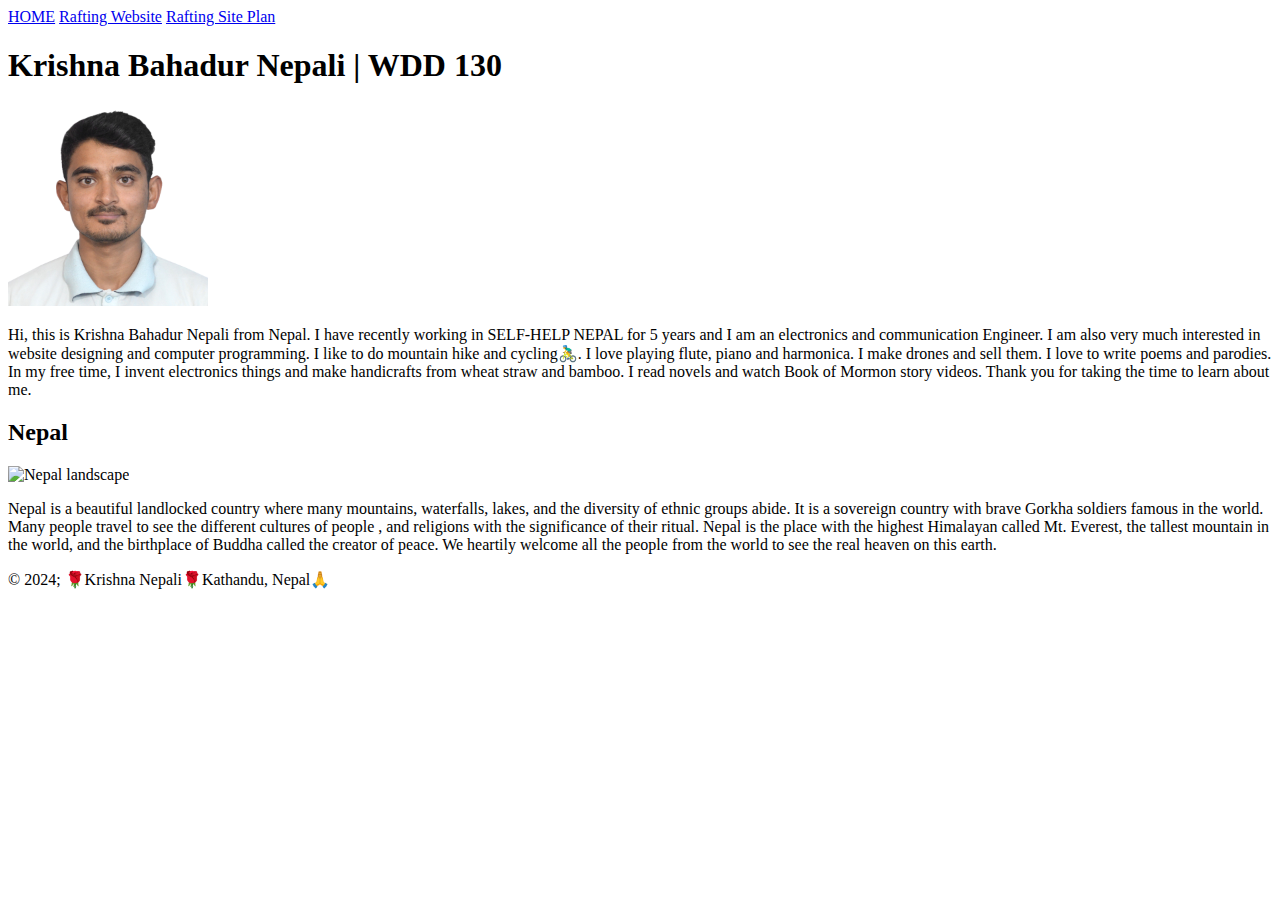
==== index.html @ 2b24bc80 "Rafting site plan" ====
<!doctype html>
<html lang="en-US">
  <head>
    <meta charset="utf-8" >
    <meta name="viewport" content="width=device-width,initial-scale=1.0">
    <title>Krishna Nepali | WDD130</title>
    <meta name="description" content="Krishna Bahadur Nepali| WDD130 | puspose: To build personal web ">
    <meta name="author" content="Krishna Bahadur Nepali" >
    <link rel="stylesheet" href="styles/style.css">
  </head>
  <body>
    <header>
        <nav>
            <a href="index.html">HOME</a>
            <a href="Rafting-site.html">Rafting Website</a>
            <a href="site-plan.html">Rafting Site Plan</a>
        </nav>
    </header>
    <main>
        <h1>Krishna Bahadur Nepali | WDD 130</h1>
        <img src="images/profile.jpg" alt="My name is krishna Bdr.Nepali" width="200"  height="200"> <!--alt =alternative  if image is not there, you name can be shown-->
        <p>Hi, this is Krishna Bahadur Nepali from Nepal. I have recently working in SELF-HELP NEPAL for 5 years
            and I am an electronics and communication Engineer. I am also very much interested in website designing 
            and computer programming. I like to do mountain hike and cycling🚴‍♂️. I love playing flute, piano and harmonica.
             I make drones and sell them. I love to write poems and parodies. In my free time, I invent electronics things and 
             make handicrafts from wheat straw and bamboo. I read novels and watch Book of Mormon story videos. 
             Thank you for taking the time to learn about me.</p>
    </main>
    <aside> 
      <h2>Nepal</h2>
      <img src="images/nepal.jpg" alt="Nepal landscape">
      <p>Nepal is a beautiful landlocked country where many mountains, waterfalls, lakes, and the diversity of ethnic groups abide.
        It is a sovereign country with brave Gorkha soldiers famous in the world. Many people travel to see the different cultures of people 
        , and religions with the significance of their ritual. Nepal is the place with the highest Himalayan called Mt. Everest, the tallest mountain in the world, and the birthplace of Buddha called the creator of peace.
        We heartily welcome all the people from the world to see the real heaven on this earth.
      </p>
    </aside>

        

    <footer>
        <p>&copy; 2024; 🌹Krishna Nepali🌹Kathandu, Nepal🙏</p>

    </footer>
  </body>
</html>
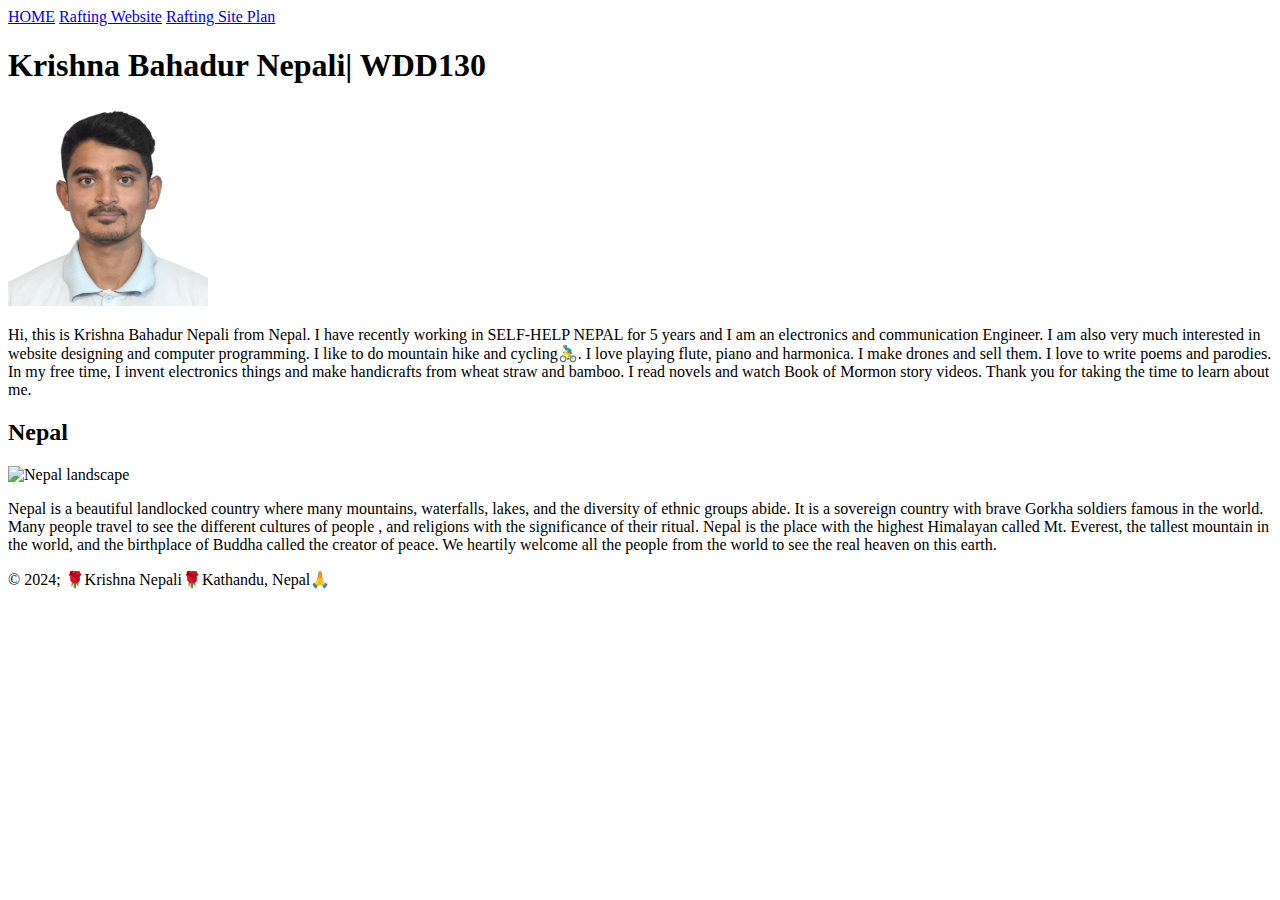
==== commit 12b5ef7a: "title" ====
--- a/index.html
+++ b/index.html
@@ -3,9 +3,10 @@
   <head>
     <meta charset="utf-8" >
     <meta name="viewport" content="width=device-width,initial-scale=1.0">
-    <title>Krishna Nepali | WDD130</title>
-    <meta name="description" content="Krishna Bahadur Nepali| WDD130 | puspose: To build personal web ">
-    <meta name="author" content="Krishna Bahadur Nepali" >
+    <title>Krishna Bahadur Nepali</title>
+    <title>WDD130</title>
+    <meta name="description" content="KrishSymphonic, WDD130,puspose is to build personal website and start river site rafting for millions of people by providinng better services ">
+    <meta name="author" content="KrishSymphonic">
     <link rel="stylesheet" href="styles/style.css">
   </head>
   <body>
@@ -13,11 +14,11 @@
         <nav>
             <a href="index.html">HOME</a>
             <a href="Rafting-site.html">Rafting Website</a>
-            <a href="site-plan.html">Rafting Site Plan</a>
+            <a href="wwr/site-plan-rafting.html">Rafting Site Plan</a>
         </nav>
     </header>
     <main>
-        <h1>Krishna Bahadur Nepali | WDD 130</h1>
+        <h1>Krishna Bahadur Nepali| WDD130</h1>
         <img src="images/profile.jpg" alt="My name is krishna Bdr.Nepali" width="200"  height="200"> <!--alt =alternative  if image is not there, you name can be shown-->
         <p>Hi, this is Krishna Bahadur Nepali from Nepal. I have recently working in SELF-HELP NEPAL for 5 years
             and I am an electronics and communication Engineer. I am also very much interested in website designing 
@@ -35,12 +36,8 @@
         We heartily welcome all the people from the world to see the real heaven on this earth.
       </p>
     </aside>
-
-        
-
     <footer>
         <p>&copy; 2024; 🌹Krishna Nepali🌹Kathandu, Nepal🙏</p>
-
     </footer>
   </body>
 </html>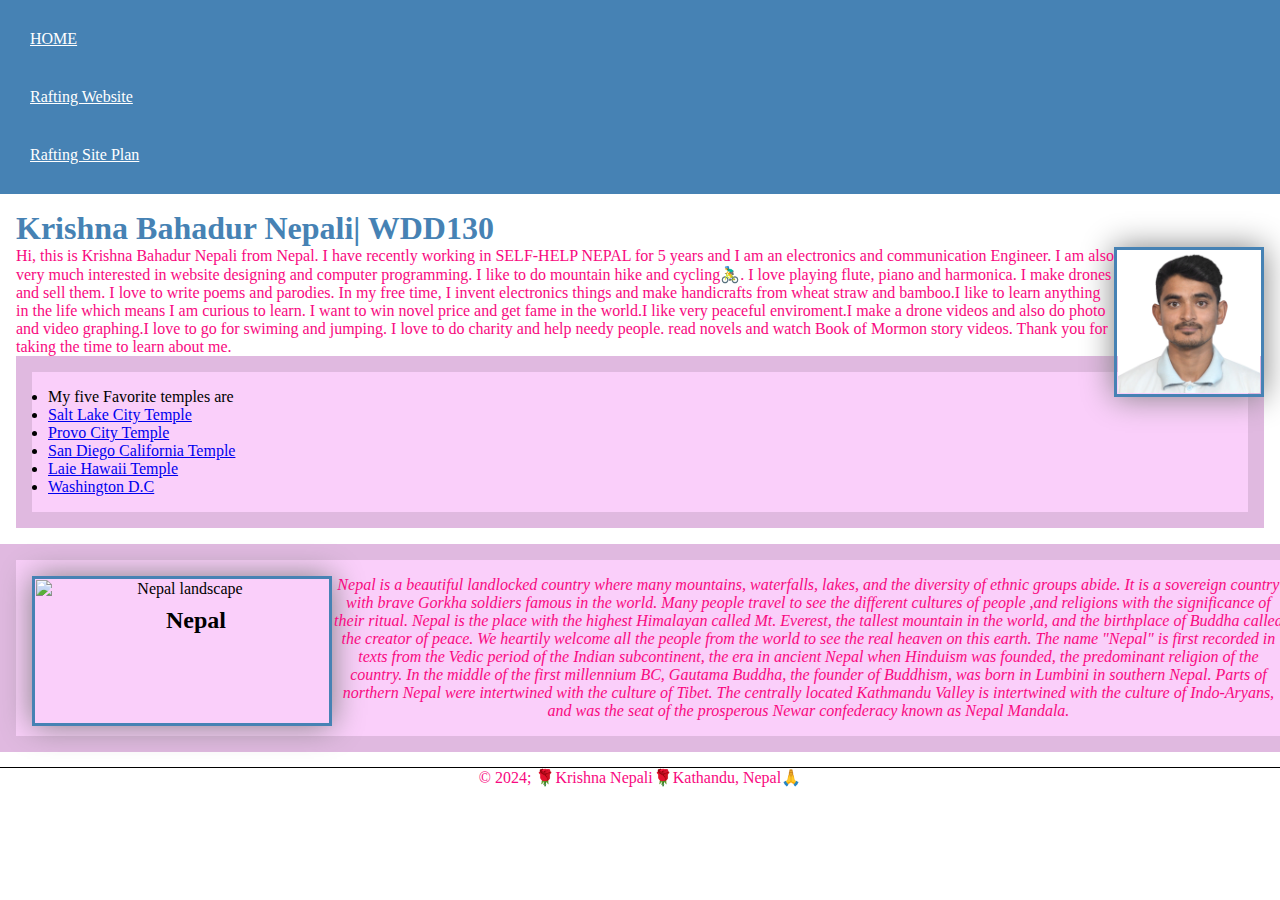
==== commit 54a80571: "Fixed enhance section" ====
--- a/index.html
+++ b/index.html
@@ -1,10 +1,9 @@
 <!doctype html>
 <html lang="en-US">
   <head>
-    <meta charset="utf-8" >
+    <meta charset="UTF-8" >
     <meta name="viewport" content="width=device-width,initial-scale=1.0">
-    <title>Krishna Bahadur Nepali</title>
-    <title>WDD130</title>
+    <title>Krishna Bahadur Nepali | WDD130</title>
     <meta name="description" content="KrishSymphonic, WDD130,puspose is to build personal website and start river site rafting for millions of people by providinng better services ">
     <meta name="author" content="KrishSymphonic">
     <link rel="stylesheet" href="styles/style.css">
@@ -24,20 +23,37 @@
             and I am an electronics and communication Engineer. I am also very much interested in website designing 
             and computer programming. I like to do mountain hike and cycling🚴‍♂️. I love playing flute, piano and harmonica.
              I make drones and sell them. I love to write poems and parodies. In my free time, I invent electronics things and 
-             make handicrafts from wheat straw and bamboo. I read novels and watch Book of Mormon story videos. 
+             make handicrafts from wheat straw and bamboo.I like to learn anything in the life which means I am curious to learn.
+             I want to win novel price and get fame in the world.I like very peaceful enviroment.I make a drone videos
+             and also do photo and video graphing.I love to go for swiming and jumping. I love to do charity and help needy people.
+              read novels and watch Book of Mormon story videos. 
              Thank you for taking the time to learn about me.</p>
+      
+      <ul class="box"><li>My five Favorite temples are</li>
+      <li><a href="=https://www.churchofjesuschrist.org/temples/details/salt-lake-temple?lang=eng" target="blank">Salt Lake City Temple </a></li>
+      <li> <a href="https://www.churchofjesuschrist.org/temples/details/provo-city-center-temple?lang=eng" target="blank">Provo City Temple</a></li>
+      <li><a href="https://www.churchofjesuschrist.org/temples/details/san-diego-california-temple?lang=eng" target="blank">San Diego California Temple </a></li>
+      <li><a href="https://www.churchofjesuschrist.org/temples/details/laie-hawaii-temple?lang=eng" target="blank">Laie Hawaii Temple</a></li>
+      <li><a href="https://www.churchofjesuschrist.org/temples/details/washington-d.c.-temple?lang=eng" target="blank">Washington D.C</a><!--<ol></ol> is for numbering-->
+      </ul>
     </main>
-    <aside> 
+    <aside  class="box">  <!--I didnt declare here a class because the cursor or the aside box will move to left side-->
       <h2>Nepal</h2>
       <img src="images/nepal.jpg" alt="Nepal landscape">
-      <p>Nepal is a beautiful landlocked country where many mountains, waterfalls, lakes, and the diversity of ethnic groups abide.
+      <p><i>Nepal is a beautiful landlocked country where many mountains, waterfalls, lakes, and the diversity of ethnic groups abide.
         It is a sovereign country with brave Gorkha soldiers famous in the world. Many people travel to see the different cultures of people 
-        , and religions with the significance of their ritual. Nepal is the place with the highest Himalayan called Mt. Everest, the tallest mountain in the world, and the birthplace of Buddha called the creator of peace.
+        ,and religions with the significance of their ritual. Nepal is the place with the highest Himalayan called Mt. Everest,
+        the tallest mountain in the world, and the birthplace of Buddha called the creator of peace.
         We heartily welcome all the people from the world to see the real heaven on this earth.
-      </p>
+        The name "Nepal" is first recorded in texts from the Vedic period of the Indian subcontinent, the era in ancient Nepal when Hinduism was founded,
+        the predominant religion of the country. In the middle of the first millennium BC, Gautama Buddha, the founder of Buddhism, was born in Lumbini in southern Nepal. 
+        Parts of northern Nepal were intertwined with the culture of Tibet. The centrally located Kathmandu Valley is intertwined with the culture of Indo-Aryans,
+        and was the seat of the prosperous Newar confederacy known as Nepal Mandala. 
+      </i></p>
     </aside>
     <footer>
         <p>&copy; 2024; 🌹Krishna Nepali🌹Kathandu, Nepal🙏</p>
     </footer>
-  </body>
+  </body>   
+  <!-- Last modified section was copy right and the <Aside section> -->
 </html>--- a/styles/style.css
+++ b/styles/style.css
@@ -0,0 +1,86 @@
+*{
+    margin:0;
+    padding:0;
+    box-sizing: border-box; 
+}
+
+
+nav {
+    background-color: steelblue;
+    padding: 10px;
+}
+nav a {
+    color:white;
+    display: block;
+    padding: 20px;
+}
+
+h1{
+    color: steelblue; 
+}
+
+img {
+    width: 140px; 
+    height: auto; 
+    border: 3px solid steelblue;
+    padding: 1px; 
+    box-shadow: 0 0 30px gray;
+}
+
+p {
+    color: rgb(248, 9, 128);
+    padding: 10px;
+}
+
+main {
+    max-width: 2000px; 
+    margin: 1em;   
+}
+
+aside {
+    width:82.3rem; /*I tried to mantained the equal margin on both */
+    margin:1rem;
+    border:1px solid rgba(0, 0, 0, 0.2);
+    padding: 1rem;
+    background-color:#eee;
+    color:#333;
+    text-align:center;
+    position: relative;
+}
+aside h2{
+    position: absolute;
+    top: 47px;
+    left: 150px;
+}  /*I tried to do this but Nepal title went to the top*/
+
+aside img  {
+    width: 300px;
+    height:150px;
+    float: left;
+}
+
+main img   {
+    width: 150px;
+    height: auto;
+    float: right;
+}
+
+p {
+    padding: 0;
+}
+ footer {
+    margin-top:15px;
+    border-top:1px solid #000 ;
+    text-align: center;
+    
+ }
+ /*This is Class Sector*/
+ .box{
+    margin:0;
+    padding: 1rem;
+    border:1rem solid rgba(0, 0, 0, 0.1);
+    background-color: #facffa;
+    color: #000000;
+  
+ }
+
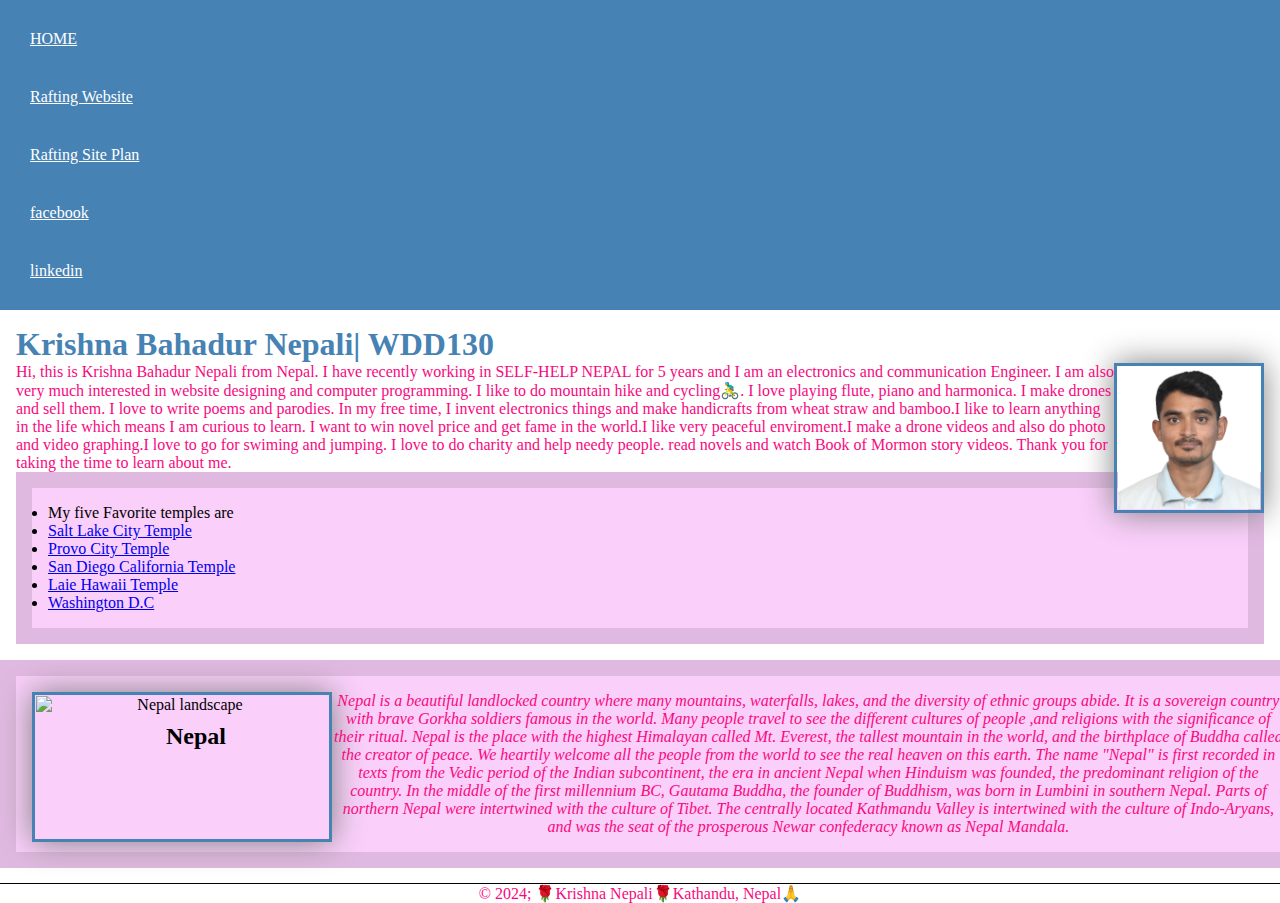
==== commit 470bf3fe: "completed w03 enhancement" ====
--- a/index.html
+++ b/index.html
@@ -14,6 +14,8 @@
             <a href="index.html">HOME</a>
             <a href="Rafting-site.html">Rafting Website</a>
             <a href="wwr/site-plan-rafting.html">Rafting Site Plan</a>
+            <a href="https://www.facebook.com/">facebook</a>
+            <a href="https://www.linkedin.com/feed/">linkedin</a>
         </nav>
     </header>
     <main>
@@ -37,7 +39,7 @@
       <li><a href="https://www.churchofjesuschrist.org/temples/details/washington-d.c.-temple?lang=eng" target="blank">Washington D.C</a><!--<ol></ol> is for numbering-->
       </ul>
     </main>
-    <aside  class="box">  <!--I didnt declare here a class because the cursor or the aside box will move to left side-->
+    <aside  class="box">  <!--WHEN I declare here a class because the cursor or the aside box will move to left side-->
       <h2>Nepal</h2>
       <img src="images/nepal.jpg" alt="Nepal landscape">
       <p><i>Nepal is a beautiful landlocked country where many mountains, waterfalls, lakes, and the diversity of ethnic groups abide.
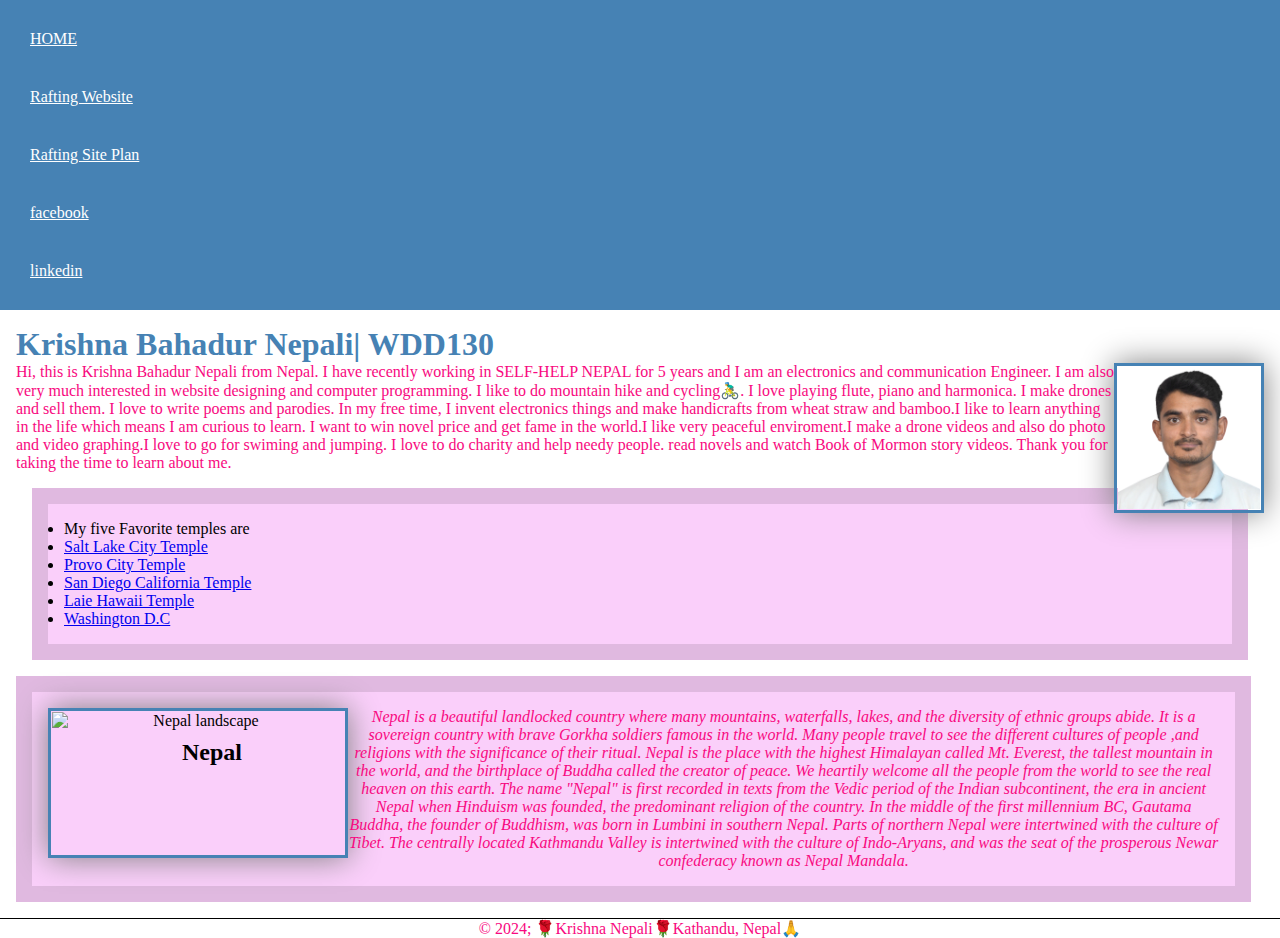
==== commit a07499cf: "modified W03" ====
--- a/index.html
+++ b/index.html
@@ -3,7 +3,7 @@
   <head>
     <meta charset="UTF-8" >
     <meta name="viewport" content="width=device-width,initial-scale=1.0">
-    <title>Krishna Bahadur Nepali | WDD130</title>
+    <title>krishnabahadurnepali | WDD130</title>
     <meta name="description" content="KrishSymphonic, WDD130,puspose is to build personal website and start river site rafting for millions of people by providinng better services ">
     <meta name="author" content="KrishSymphonic">
     <link rel="stylesheet" href="styles/style.css">
@@ -32,7 +32,7 @@
              Thank you for taking the time to learn about me.</p>
       
       <ul class="box"><li>My five Favorite temples are</li>
-      <li><a href="=https://www.churchofjesuschrist.org/temples/details/salt-lake-temple?lang=eng" target="blank">Salt Lake City Temple </a></li>
+      <li><a href="https://www.churchofjesuschrist.org/temples/details/salt-lake-temple?lang=eng" target="blank">Salt Lake City Temple </a></li>
       <li> <a href="https://www.churchofjesuschrist.org/temples/details/provo-city-center-temple?lang=eng" target="blank">Provo City Temple</a></li>
       <li><a href="https://www.churchofjesuschrist.org/temples/details/san-diego-california-temple?lang=eng" target="blank">San Diego California Temple </a></li>
       <li><a href="https://www.churchofjesuschrist.org/temples/details/laie-hawaii-temple?lang=eng" target="blank">Laie Hawaii Temple</a></li>
--- a/styles/style.css
+++ b/styles/style.css
@@ -38,7 +38,7 @@
 }
 
 aside {
-    width:82.3rem; /*I tried to mantained the equal margin on both */
+    width:77.2rem; /*I tried to mantained the equal margin on both */
     margin:1rem;
     border:1px solid rgba(0, 0, 0, 0.2);
     padding: 1rem;
@@ -74,13 +74,13 @@
     text-align: center;
     
  }
- /*This is Class Sector*/
+ /*Class Selector*/ /*This also defines the section of class by .(dot) for the class family*/
  .box{
-    margin:0;
-    padding: 1rem;
-    border:1rem solid rgba(0, 0, 0, 0.1);
-    background-color: #facffa;
-    color: #000000;
+    margin:1rem; /* This sets the margin 1 rem */
+    padding: 1rem; /*this sets the padding 1 rem*/
+    border:1rem solid rgba(0, 0, 0, 0.1); /*solid border with four different grading of color*/
+    background-color: #facffa; /*backgraund color*/
+    color: #000; /*sets the colors*/
   
  }
 
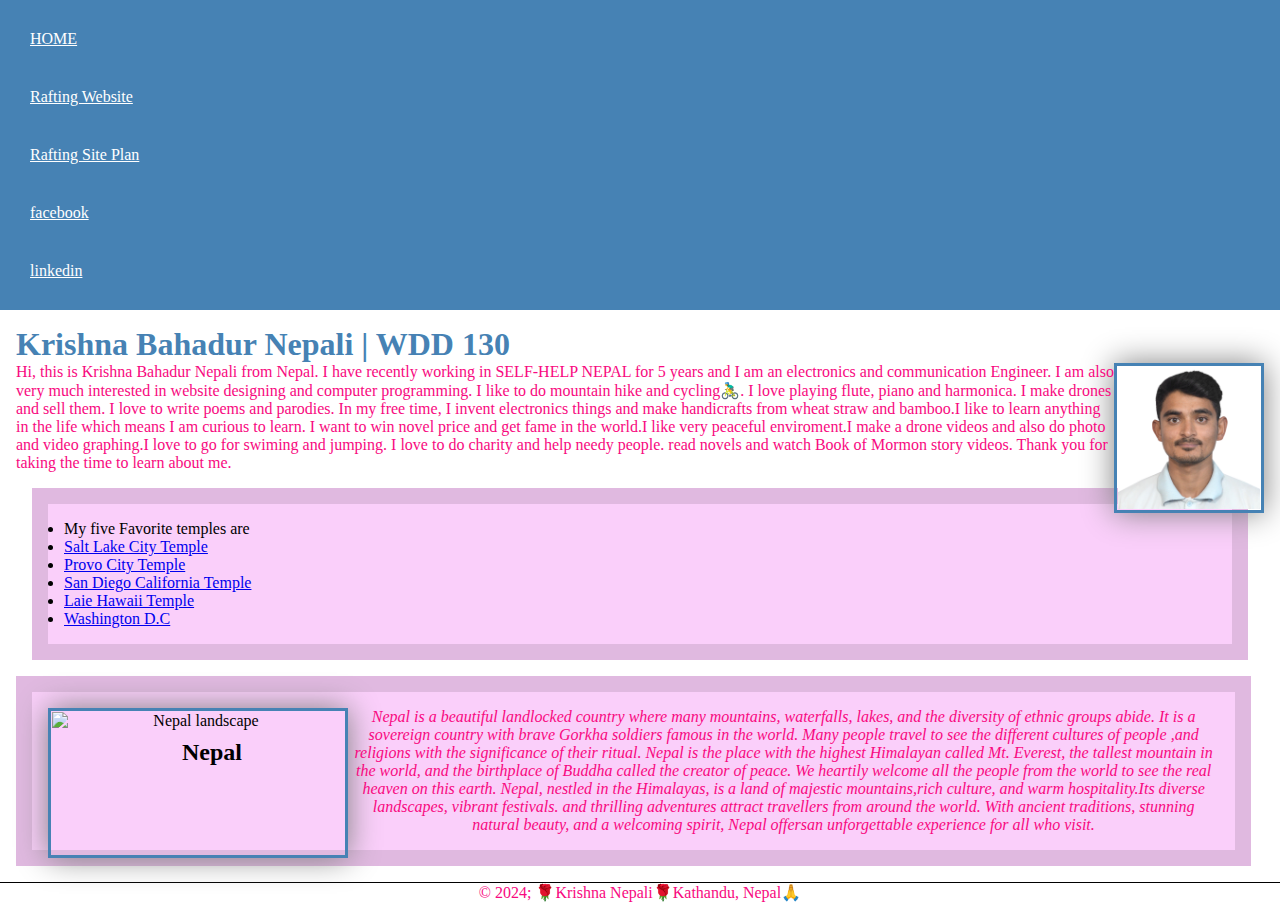
==== commit 252e97f8: "corrected" ====
--- a/index.html
+++ b/index.html
@@ -1,9 +1,9 @@
 <!doctype html>
 <html lang="en-US">
   <head>
-    <meta charset="UTF-8" >
+    <meta charset="UTF-8">
     <meta name="viewport" content="width=device-width,initial-scale=1.0">
-    <title>krishnabahadurnepali | WDD130</title>
+    <title>Krishna Bahadur Nepali | WDD 130</title>
     <meta name="description" content="KrishSymphonic, WDD130,puspose is to build personal website and start river site rafting for millions of people by providinng better services ">
     <meta name="author" content="KrishSymphonic">
     <link rel="stylesheet" href="styles/style.css">
@@ -19,7 +19,7 @@
         </nav>
     </header>
     <main>
-        <h1>Krishna Bahadur Nepali| WDD130</h1>
+        <h1>Krishna Bahadur Nepali | WDD 130</h1>
         <img src="images/profile.jpg" alt="My name is krishna Bdr.Nepali" width="200"  height="200"> <!--alt =alternative  if image is not there, you name can be shown-->
         <p>Hi, this is Krishna Bahadur Nepali from Nepal. I have recently working in SELF-HELP NEPAL for 5 years
             and I am an electronics and communication Engineer. I am also very much interested in website designing 
@@ -42,16 +42,16 @@
     <aside  class="box">  <!--WHEN I declare here a class because the cursor or the aside box will move to left side-->
       <h2>Nepal</h2>
       <img src="images/nepal.jpg" alt="Nepal landscape">
-      <p><i>Nepal is a beautiful landlocked country where many mountains, waterfalls, lakes, and the diversity of ethnic groups abide.
+      <p class="k"><i>Nepal is a beautiful landlocked country where many mountains, waterfalls, lakes, and the diversity of ethnic groups abide.
         It is a sovereign country with brave Gorkha soldiers famous in the world. Many people travel to see the different cultures of people 
         ,and religions with the significance of their ritual. Nepal is the place with the highest Himalayan called Mt. Everest,
-        the tallest mountain in the world, and the birthplace of Buddha called the creator of peace.
-        We heartily welcome all the people from the world to see the real heaven on this earth.
-        The name "Nepal" is first recorded in texts from the Vedic period of the Indian subcontinent, the era in ancient Nepal when Hinduism was founded,
-        the predominant religion of the country. In the middle of the first millennium BC, Gautama Buddha, the founder of Buddhism, was born in Lumbini in southern Nepal. 
-        Parts of northern Nepal were intertwined with the culture of Tibet. The centrally located Kathmandu Valley is intertwined with the culture of Indo-Aryans,
-        and was the seat of the prosperous Newar confederacy known as Nepal Mandala. 
-      </i></p>
+        the tallest mountain in the world, and the birthplace of Buddha called the creator of peace. We heartily welcome all the 
+        people from the world to see the real heaven on this earth.
+        Nepal, nestled in the Himalayas, is a land of majestic mountains,rich culture, and warm hospitality.Its diverse landscapes,
+        vibrant festivals. and thrilling adventures attract travellers from around the world. With ancient traditions, stunning natural
+        beauty, and a welcoming spirit, Nepal offersan unforgettable experience for all who visit.
+      
+      </i></p> <!--<i> for italian -->
     </aside>
     <footer>
         <p>&copy; 2024; 🌹Krishna Nepali🌹Kathandu, Nepal🙏</p>
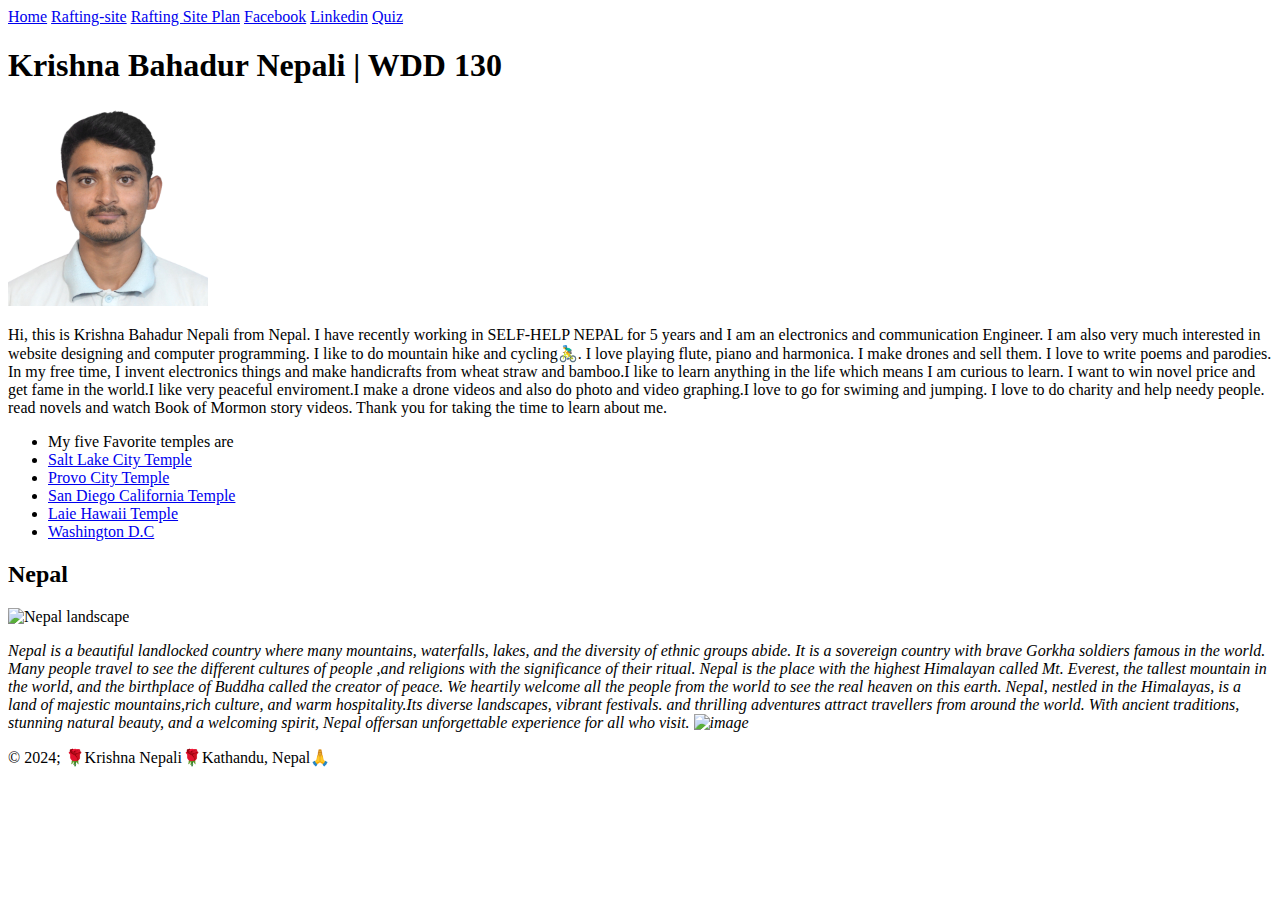
==== commit 9eb13e05: "Week05 quiz Poll-form completed" ====
--- a/index.html
+++ b/index.html
@@ -6,18 +6,20 @@
     <title>Krishna Bahadur Nepali | WDD 130</title>
     <meta name="description" content="KrishSymphonic, WDD130,puspose is to build personal website and start river site rafting for millions of people by providinng better services ">
     <meta name="author" content="KrishSymphonic">
-    <link rel="stylesheet" href="styles/style.css">
+    <link rel="stylesheet" href="styles/styles.css">
   </head>
   <body>
     <header>
         <nav>
-            <a href="index.html">HOME</a>
-            <a href="Rafting-site.html">Rafting Website</a>
+            <a href="index.html">Home</a>
+            <a href="Rafting-site.html">Rafting-site</a>
             <a href="wwr/site-plan-rafting.html">Rafting Site Plan</a>
-            <a href="https://www.facebook.com/">facebook</a>
-            <a href="https://www.linkedin.com/feed/">linkedin</a>
+            <a href="https://www.facebook.com/">Facebook</a>
+            <a href="https://www.linkedin.com/feed/">Linkedin</a>
+            <a href="week05/quiz.html">Quiz</a>
         </nav>
     </header>
+    <div class="grid">
     <main>
         <h1>Krishna Bahadur Nepali | WDD 130</h1>
         <img src="images/profile.jpg" alt="My name is krishna Bdr.Nepali" width="200"  height="200"> <!--alt =alternative  if image is not there, you name can be shown-->
@@ -50,9 +52,10 @@
         Nepal, nestled in the Himalayas, is a land of majestic mountains,rich culture, and warm hospitality.Its diverse landscapes,
         vibrant festivals. and thrilling adventures attract travellers from around the world. With ancient traditions, stunning natural
         beauty, and a welcoming spirit, Nepal offersan unforgettable experience for all who visit.
-      
+      <img src="images/frangipani.jpeg" alt="image"><!--This is for decoration-->
       </i></p> <!--<i> for italian -->
     </aside>
+  </div>
     <footer>
         <p>&copy; 2024; 🌹Krishna Nepali🌹Kathandu, Nepal🙏</p>
     </footer>
